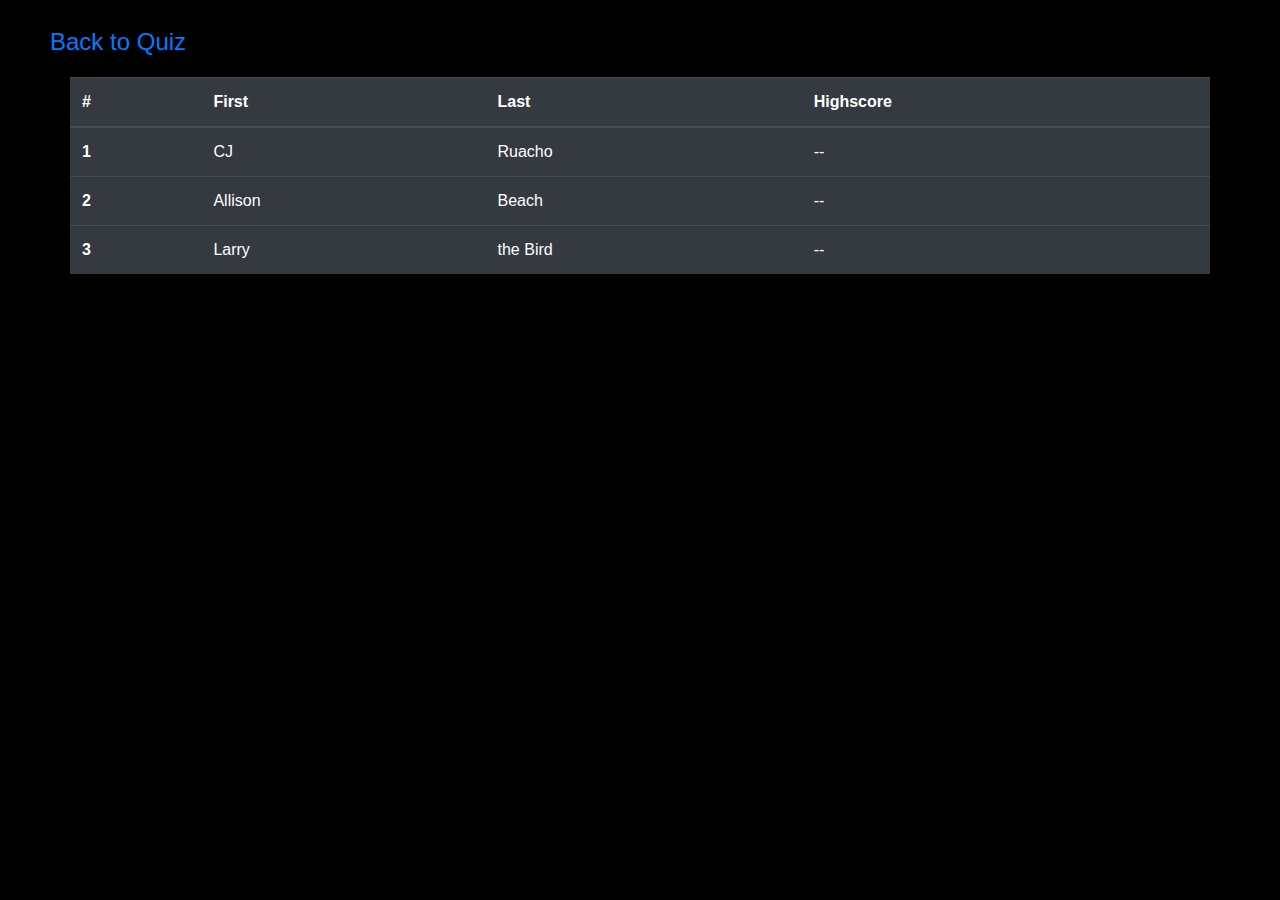
==== scores.html @ 6c63d21b "updateA" ====
<!DOCTYPE html>
<html lang="en">
  <head>
    <meta charset="UTF-8" />
    <meta name="viewport" content="width=device-width, initial-scale=1.0" />
    <title>Document</title>
    <link
      rel="stylesheet"
      href="https://stackpath.bootstrapcdn.com/bootstrap/4.4.1/css/bootstrap.min.css"
      integrity="sha384-Vkoo8x4CGsO3+Hhxv8T/Q5PaXtkKtu6ug5TOeNV6gBiFeWPGFN9MuhOf23Q9Ifjh"
      crossorigin="anonymous"
    />
    <link rel="stylesheet" href="./styles.css" />
  </head>

  <body class="color">
    <div>
      <h4><a class="fleft2" href="./index.html">Back to Quiz</a></h4>
    </div>
    <div>
      <table class="table table-dark container">
        <thead>
          <tr>
            <th scope="col">#</th>
            <th scope="col">First</th>
            <th scope="col">Last</th>
            <th scope="col">Highscore</th>
          </tr>
        </thead>
        <tbody>
          <tr>
            <th scope="row">1</th>
            <td>CJ</td>
            <td>Ruacho</td>
            <td>--</td>
          </tr>
          <tr>
            <th scope="row">2</th>
            <td>Allison</td>
            <td>Beach</td>
            <td>--</td>
          </tr>
          <tr>
            <th scope="row">3</th>
            <td>Larry</td>
            <td>the Bird</td>
            <td>--</td>
          </tr>
        </tbody>
      </table>
    </div>
    <script src="./quiz.js"></script>
  </body>
</html>
---- styles.css ----
.fleft {
    float: left;
    margin: 20px 50px;
}
.fleft2 {
    float: left;
    margin: 20px 50px;
    display:inline ;
}
#timer {
    float: right;
 
    margin: 20px 50px;
}
.sameline {
    overflow: auto;
}
.center {
    text-align: center;
}
.color{
    background-color:black;
    color: white;
}
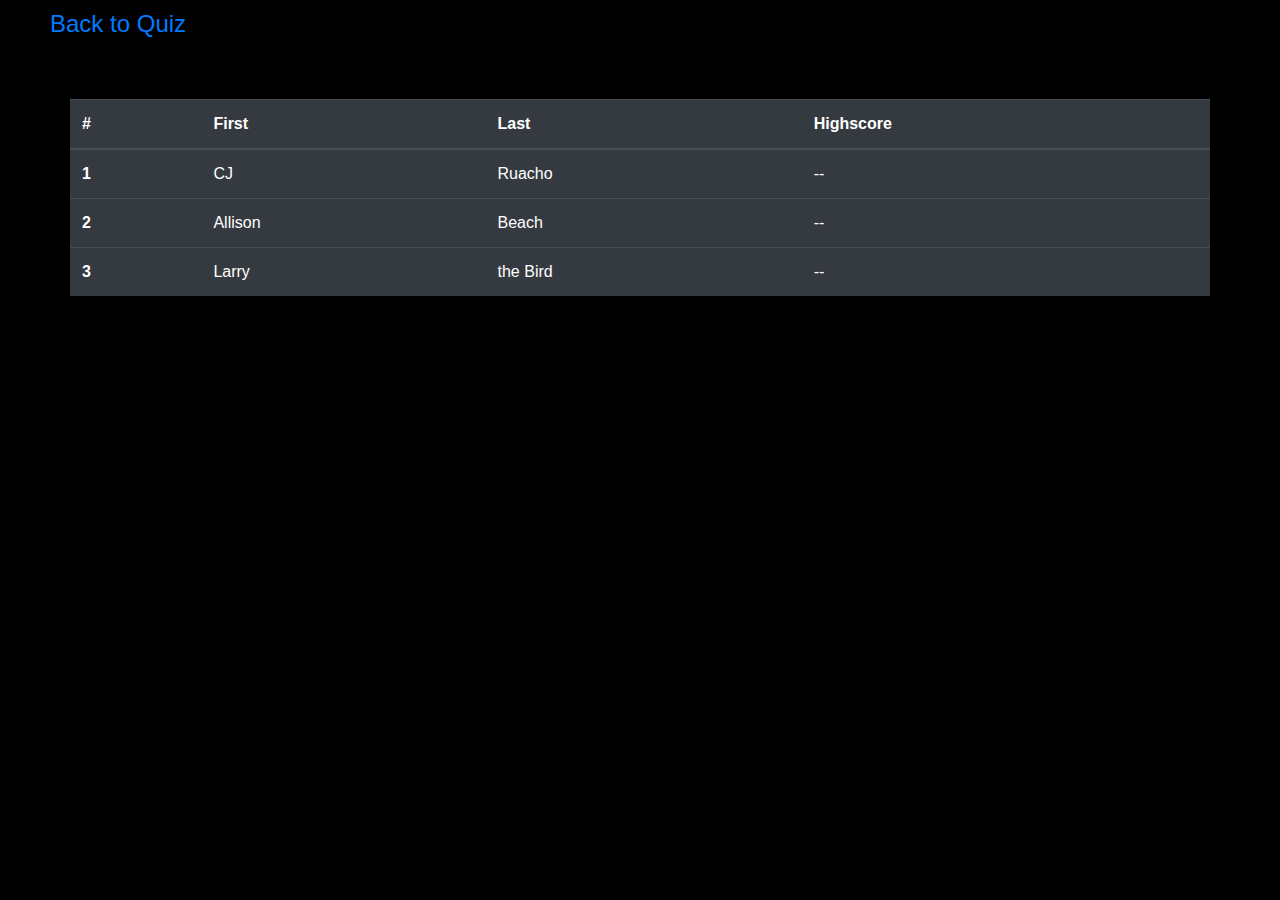
==== commit 3ac9d5f2: "update B" ====
--- a/scores.html
+++ b/scores.html
@@ -14,10 +14,11 @@
   </head>
 
   <body class="color">
-    <div>
-      <h4><a class="fleft2" href="./index.html">Back to Quiz</a></h4>
+    <div class="fleft2">
+      <h4><a href="./index.html">Back to Quiz</a></h4>
     </div>
-    <div>
+
+    <div id="mt">
       <table class="table table-dark container">
         <thead>
           <tr>
--- a/styles.css
+++ b/styles.css
@@ -1,19 +1,18 @@
 .fleft {
     float: left;
-    margin: 20px 50px;
 }
 .fleft2 {
-    float: left;
-    margin: 20px 50px;
-    display:inline ;
+    margin-top: 10px;
+    padding-left: 50px;
 }
 #timer {
     float: right;
- 
-    margin: 20px 50px;
 }
 .sameline {
     overflow: auto;
+    margin-top: 10px;
+    padding-left: 50px;
+    padding-right: 50px;
 }
 .center {
     text-align: center;
@@ -22,3 +21,11 @@
     background-color:black;
     color: white;
 }
+#mt{
+    margin-top: 60px;
+}
+#Fscore{
+    display: none;
+    margin-top: 15px;
+    margin-left: 60px;
+}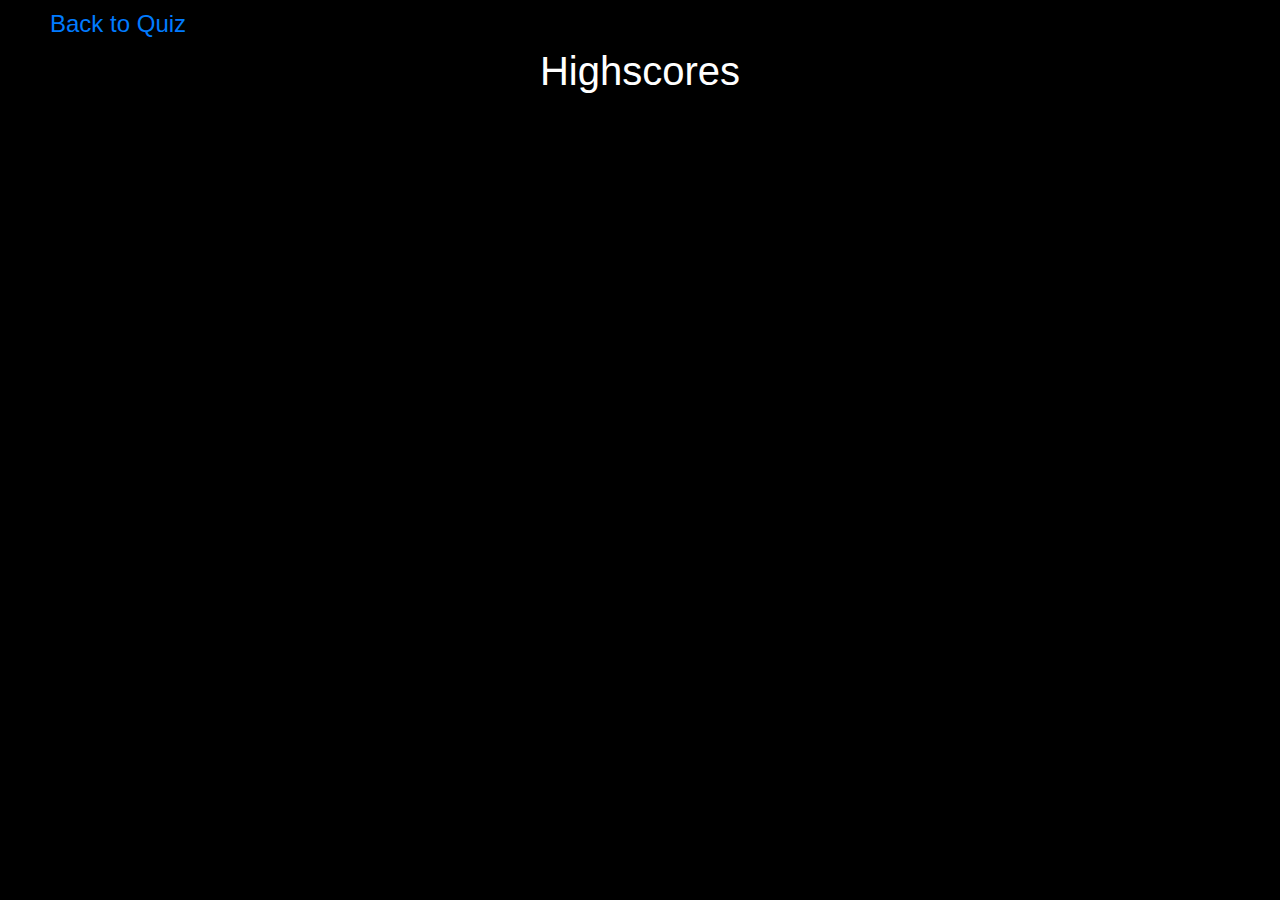
==== commit b3ea8686: "final A" ====
--- a/scores.html
+++ b/scores.html
@@ -1,55 +1,35 @@
 <!DOCTYPE html>
 <html lang="en">
-  <head>
-    <meta charset="UTF-8" />
-    <meta name="viewport" content="width=device-width, initial-scale=1.0" />
-    <title>Document</title>
-    <link
-      rel="stylesheet"
-      href="https://stackpath.bootstrapcdn.com/bootstrap/4.4.1/css/bootstrap.min.css"
-      integrity="sha384-Vkoo8x4CGsO3+Hhxv8T/Q5PaXtkKtu6ug5TOeNV6gBiFeWPGFN9MuhOf23Q9Ifjh"
-      crossorigin="anonymous"
-    />
-    <link rel="stylesheet" href="./styles.css" />
-  </head>
 
-  <body class="color">
-    <div class="fleft2">
-      <h4><a href="./index.html">Back to Quiz</a></h4>
+<head>
+  <meta charset="UTF-8" />
+  <meta name="viewport" content="width=device-width, initial-scale=1.0" />
+  <title>Document</title>
+  <link rel="stylesheet" href="https://stackpath.bootstrapcdn.com/bootstrap/4.4.1/css/bootstrap.min.css"
+    integrity="sha384-Vkoo8x4CGsO3+Hhxv8T/Q5PaXtkKtu6ug5TOeNV6gBiFeWPGFN9MuhOf23Q9Ifjh" crossorigin="anonymous" />
+  <link rel="stylesheet" href="./styles.css" />
+</head>
+
+<body class="color">
+  <div class="fleft2">
+    <h4><a href="./index.html">Back to Quiz</a></h4>
+  </div>
+  <div class="container">
+    <div class="row">
+      <div class="col-12">
+        <h1 class="text-center">Highscores</h1>
+      </div>
+
+      <div class="row">
+        <div class="col-12">
+          <ol id="topScors">
+            
+          </ol>
+        </div>
+      </div>
     </div>
+  </div>
+  <script src="./highscore.js"></script>
+</body>
 
-    <div id="mt">
-      <table class="table table-dark container">
-        <thead>
-          <tr>
-            <th scope="col">#</th>
-            <th scope="col">First</th>
-            <th scope="col">Last</th>
-            <th scope="col">Highscore</th>
-          </tr>
-        </thead>
-        <tbody>
-          <tr>
-            <th scope="row">1</th>
-            <td>CJ</td>
-            <td>Ruacho</td>
-            <td>--</td>
-          </tr>
-          <tr>
-            <th scope="row">2</th>
-            <td>Allison</td>
-            <td>Beach</td>
-            <td>--</td>
-          </tr>
-          <tr>
-            <th scope="row">3</th>
-            <td>Larry</td>
-            <td>the Bird</td>
-            <td>--</td>
-          </tr>
-        </tbody>
-      </table>
-    </div>
-    <script src="./quiz.js"></script>
-  </body>
-</html>
+</html>